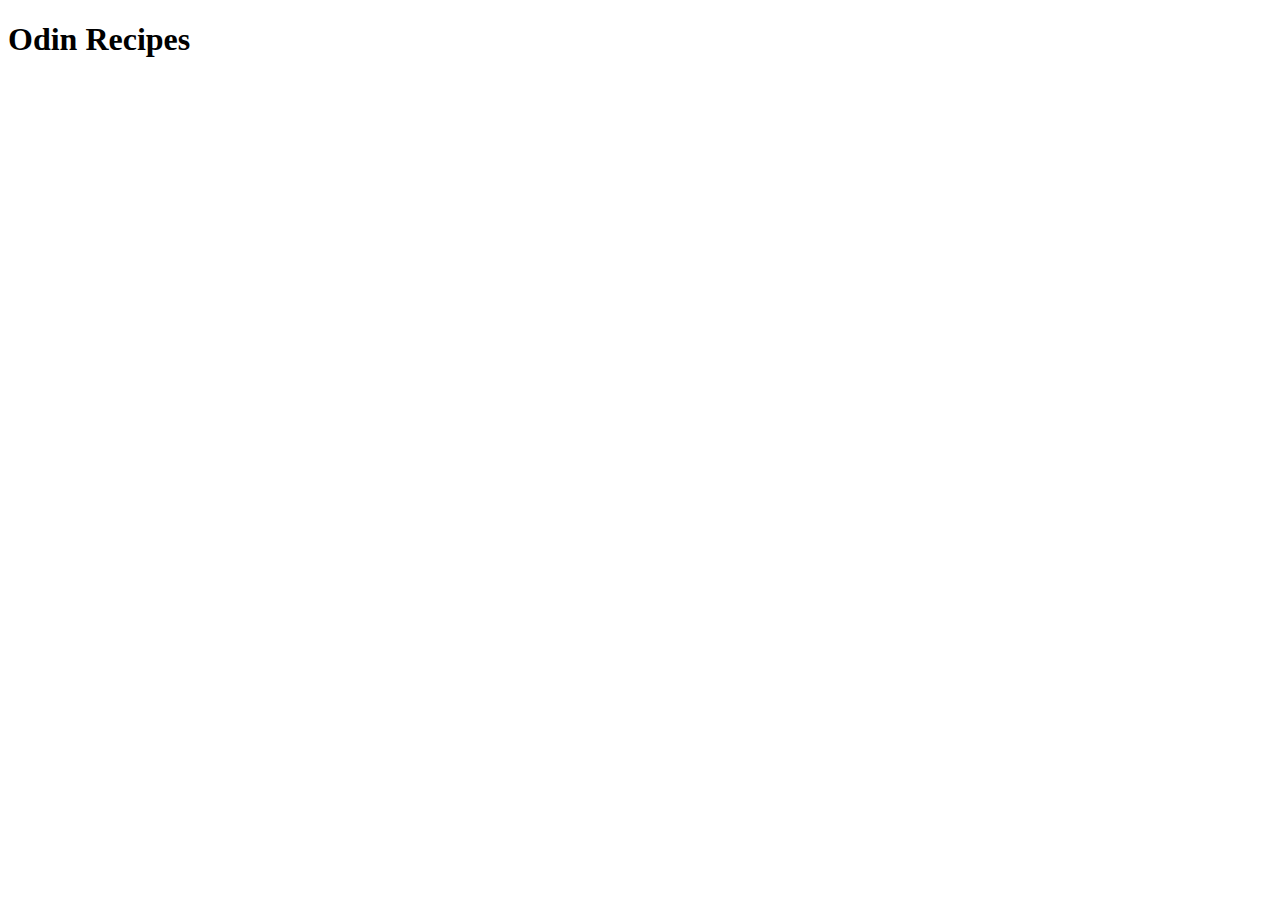
==== index.html @ 5beea152 "Created the burrito webpage" ====
<!DOCTYPE html>
<html lang="en">
<head>
    <meta charset="UTF-8">
    <meta name="viewport" content="width=>, initial-scale=1.0">
    <title>Document</title>
</head>
<body>
    <h1>Odin Recipes</h1>


</body>
</html>
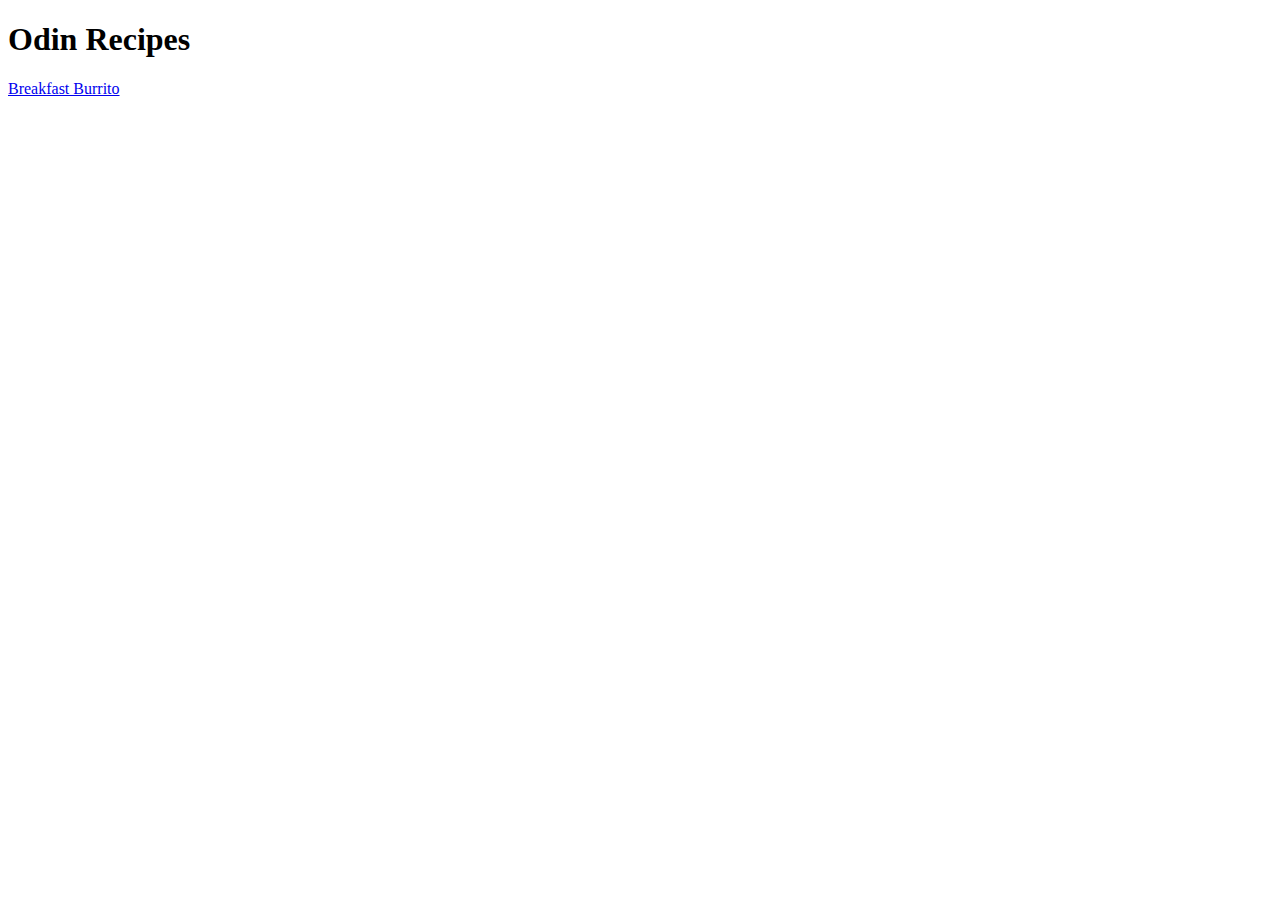
==== commit 9af85674: "forgot to save" ====
--- a/index.html
+++ b/index.html
@@ -7,7 +7,7 @@
 </head>
 <body>
     <h1>Odin Recipes</h1>
-
+    <a href="recipes/breakfast_burrito.html">Breakfast Burrito</a>
 
 </body>
 </html>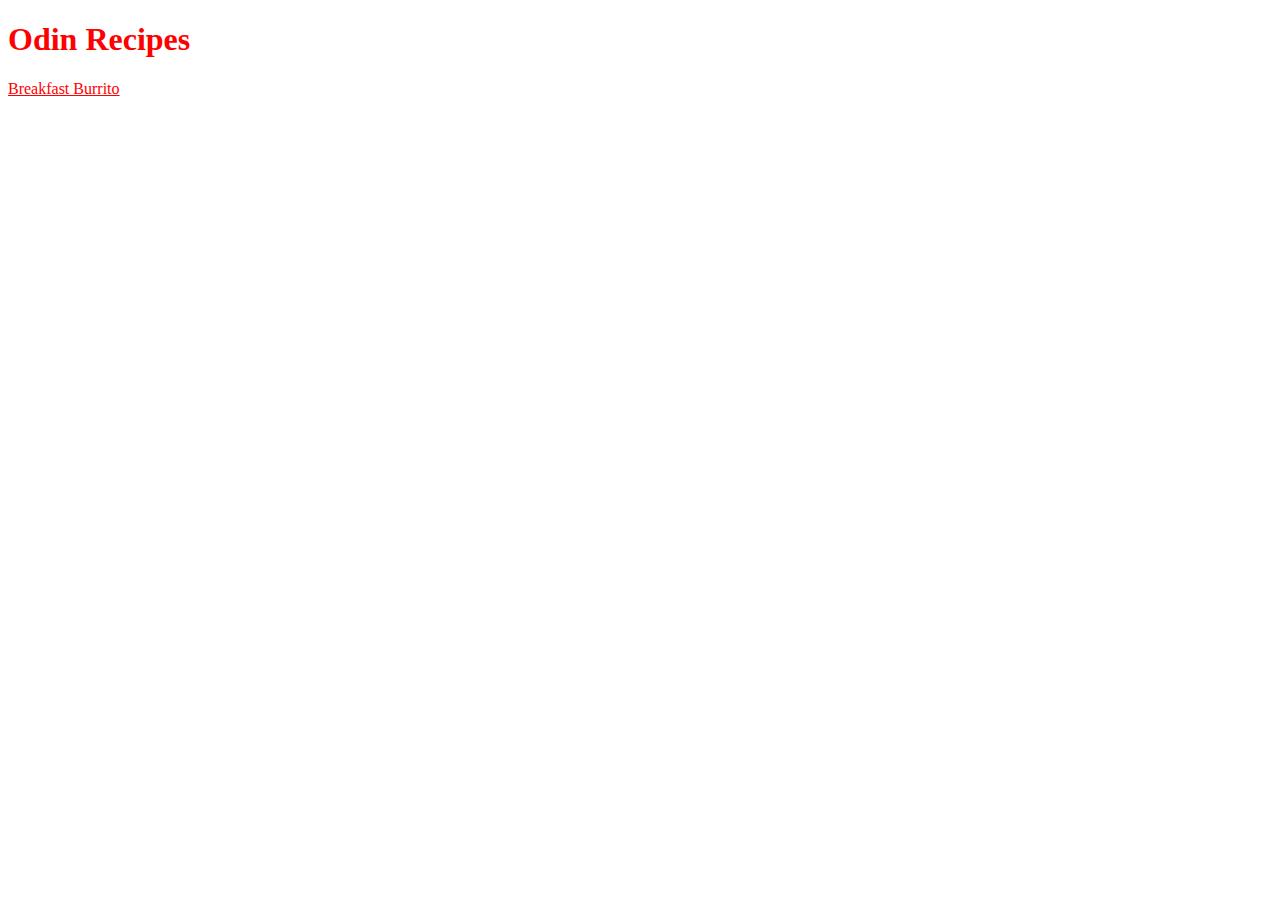
==== commit 98c0b117: "background color" ====
--- a/index.html
+++ b/index.html
@@ -4,6 +4,7 @@
     <meta charset="UTF-8">
     <meta name="viewport" content="width=>, initial-scale=1.0">
     <title>Document</title>
+        <link rel="stylesheet" type="text/css" href="styles.css">
 </head>
 <body>
     <h1>Odin Recipes</h1>
--- a/styles.css
+++ b/styles.css
@@ -0,0 +1,3 @@
+*{
+    color:red;
+}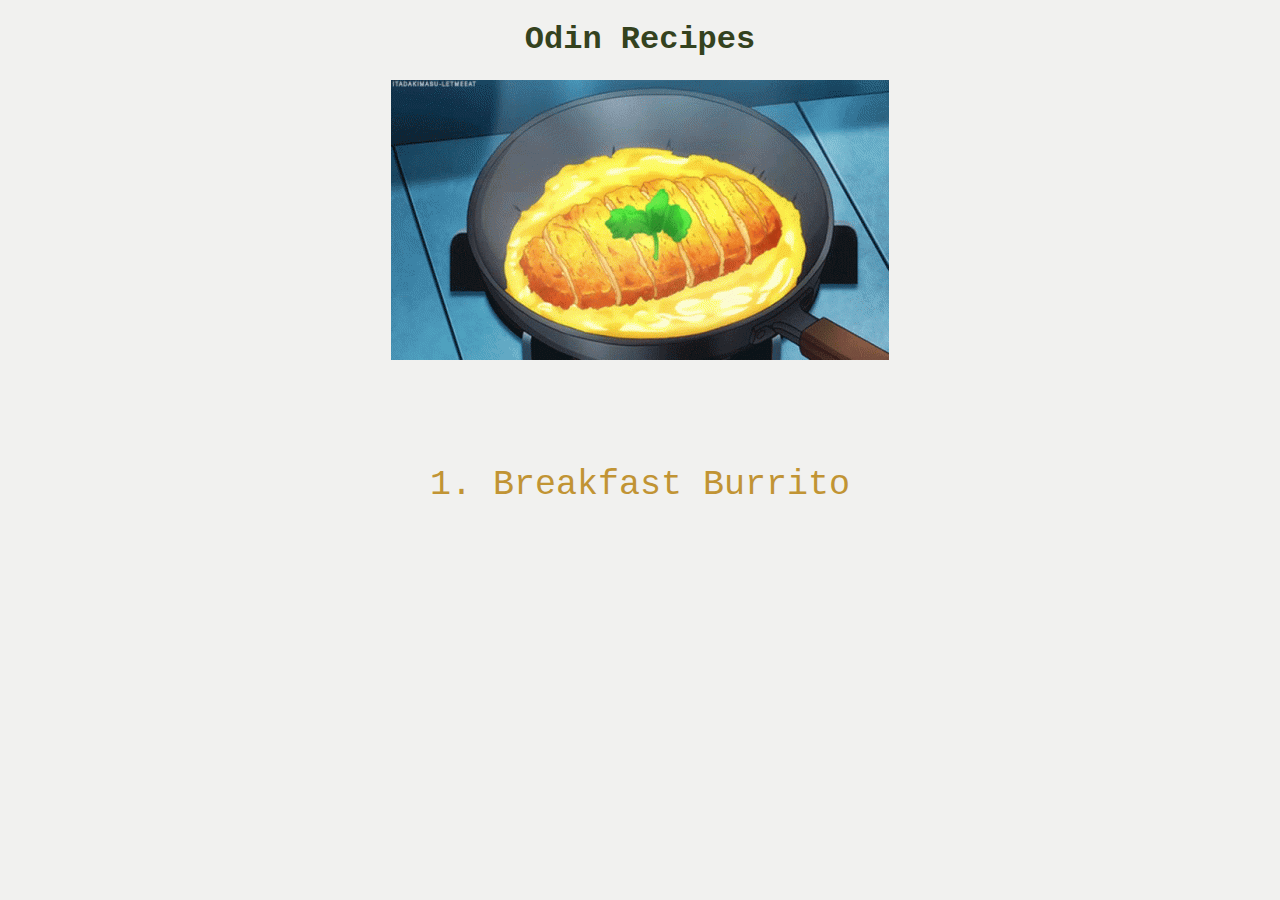
==== commit e96561dc: "added stylsheet" ====
--- a/index.html
+++ b/index.html
@@ -8,7 +8,9 @@
 </head>
 <body>
     <h1>Odin Recipes</h1>
-    <a href="recipes/breakfast_burrito.html">Breakfast Burrito</a>
+    <img src="anime-cooking.gif">
+
+    <a id="burrito_link" href="recipes/breakfast_burrito.html">1. Breakfast Burrito</a>
 
 </body>
 </html>--- a/styles.css
+++ b/styles.css
@@ -1,3 +1,29 @@
 *{
-    color:red;
+    background-color:#f1f1ef;
+    text-align: center;
+    font-family: 'Courier New', Courier, monospace ;
+}
+
+h1{
+    color: #34421E;
+}
+#burrito_link{
+    font-size: 35px;
+    text-decoration: none;
+    color: #c19434;
+    margin-top: 100px; /* Adjust the value as needed */
+    display: block; /* Make the link a block-level element to control its dimensions */
+}
+li{
+    text-align: left;
+    margin-left:300px;
+    margin-right: 300px;
+}
+#burrito-image{
+    width: 700px;
+    height: auto;
+}
+p{
+    margin-left: 200px;
+    margin-right:200px
 }